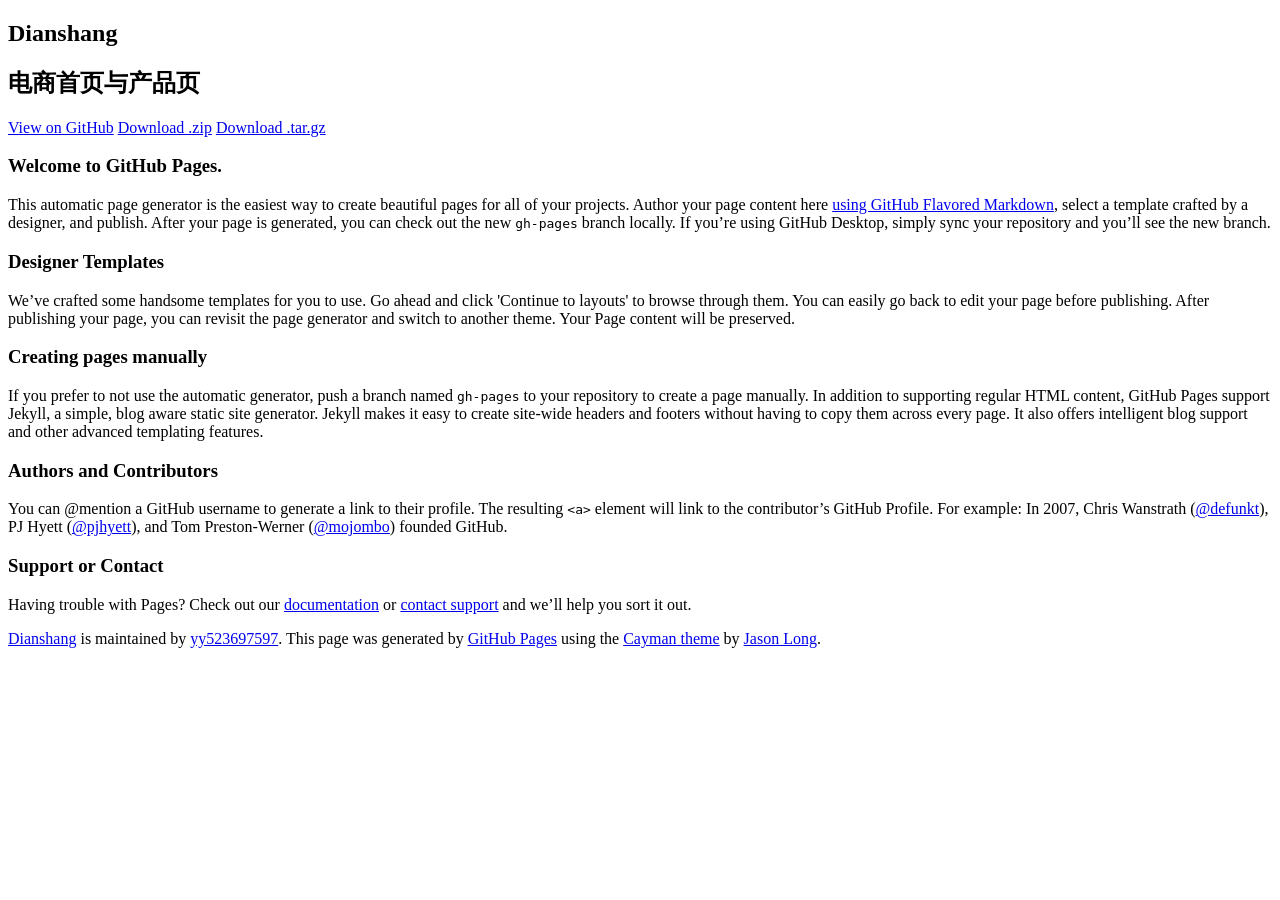
==== index.html @ 46554fa3 "Create gh-pages branch via GitHub" ====
<!DOCTYPE html>
<html lang="en-us">
  <head>
    <meta charset="UTF-8">
    <title>Dianshang by yy523697597</title>
    <meta name="viewport" content="width=device-width, initial-scale=1">
    <link rel="stylesheet" type="text/css" href="stylesheets/normalize.css" media="screen">
    <link href='https://fonts.googleapis.com/css?family=Open+Sans:400,700' rel='stylesheet' type='text/css'>
    <link rel="stylesheet" type="text/css" href="stylesheets/stylesheet.css" media="screen">
    <link rel="stylesheet" type="text/css" href="stylesheets/github-light.css" media="screen">
  </head>
  <body>
    <section class="page-header">
      <h1 class="project-name">Dianshang</h1>
      <h2 class="project-tagline">电商首页与产品页</h2>
      <a href="https://github.com/yy523697597/dianshang" class="btn">View on GitHub</a>
      <a href="https://github.com/yy523697597/dianshang/zipball/master" class="btn">Download .zip</a>
      <a href="https://github.com/yy523697597/dianshang/tarball/master" class="btn">Download .tar.gz</a>
    </section>

    <section class="main-content">
      <h3>
<a id="welcome-to-github-pages" class="anchor" href="#welcome-to-github-pages" aria-hidden="true"><span aria-hidden="true" class="octicon octicon-link"></span></a>Welcome to GitHub Pages.</h3>

<p>This automatic page generator is the easiest way to create beautiful pages for all of your projects. Author your page content here <a href="https://guides.github.com/features/mastering-markdown/">using GitHub Flavored Markdown</a>, select a template crafted by a designer, and publish. After your page is generated, you can check out the new <code>gh-pages</code> branch locally. If you’re using GitHub Desktop, simply sync your repository and you’ll see the new branch.</p>

<h3>
<a id="designer-templates" class="anchor" href="#designer-templates" aria-hidden="true"><span aria-hidden="true" class="octicon octicon-link"></span></a>Designer Templates</h3>

<p>We’ve crafted some handsome templates for you to use. Go ahead and click 'Continue to layouts' to browse through them. You can easily go back to edit your page before publishing. After publishing your page, you can revisit the page generator and switch to another theme. Your Page content will be preserved.</p>

<h3>
<a id="creating-pages-manually" class="anchor" href="#creating-pages-manually" aria-hidden="true"><span aria-hidden="true" class="octicon octicon-link"></span></a>Creating pages manually</h3>

<p>If you prefer to not use the automatic generator, push a branch named <code>gh-pages</code> to your repository to create a page manually. In addition to supporting regular HTML content, GitHub Pages support Jekyll, a simple, blog aware static site generator. Jekyll makes it easy to create site-wide headers and footers without having to copy them across every page. It also offers intelligent blog support and other advanced templating features.</p>

<h3>
<a id="authors-and-contributors" class="anchor" href="#authors-and-contributors" aria-hidden="true"><span aria-hidden="true" class="octicon octicon-link"></span></a>Authors and Contributors</h3>

<p>You can @mention a GitHub username to generate a link to their profile. The resulting <code>&lt;a&gt;</code> element will link to the contributor’s GitHub Profile. For example: In 2007, Chris Wanstrath (<a href="https://github.com/defunkt" class="user-mention">@defunkt</a>), PJ Hyett (<a href="https://github.com/pjhyett" class="user-mention">@pjhyett</a>), and Tom Preston-Werner (<a href="https://github.com/mojombo" class="user-mention">@mojombo</a>) founded GitHub.</p>

<h3>
<a id="support-or-contact" class="anchor" href="#support-or-contact" aria-hidden="true"><span aria-hidden="true" class="octicon octicon-link"></span></a>Support or Contact</h3>

<p>Having trouble with Pages? Check out our <a href="https://help.github.com/pages">documentation</a> or <a href="https://github.com/contact">contact support</a> and we’ll help you sort it out.</p>

      <footer class="site-footer">
        <span class="site-footer-owner"><a href="https://github.com/yy523697597/dianshang">Dianshang</a> is maintained by <a href="https://github.com/yy523697597">yy523697597</a>.</span>

        <span class="site-footer-credits">This page was generated by <a href="https://pages.github.com">GitHub Pages</a> using the <a href="https://github.com/jasonlong/cayman-theme">Cayman theme</a> by <a href="https://twitter.com/jasonlong">Jason Long</a>.</span>
      </footer>

    </section>

  
  </body>
</html>
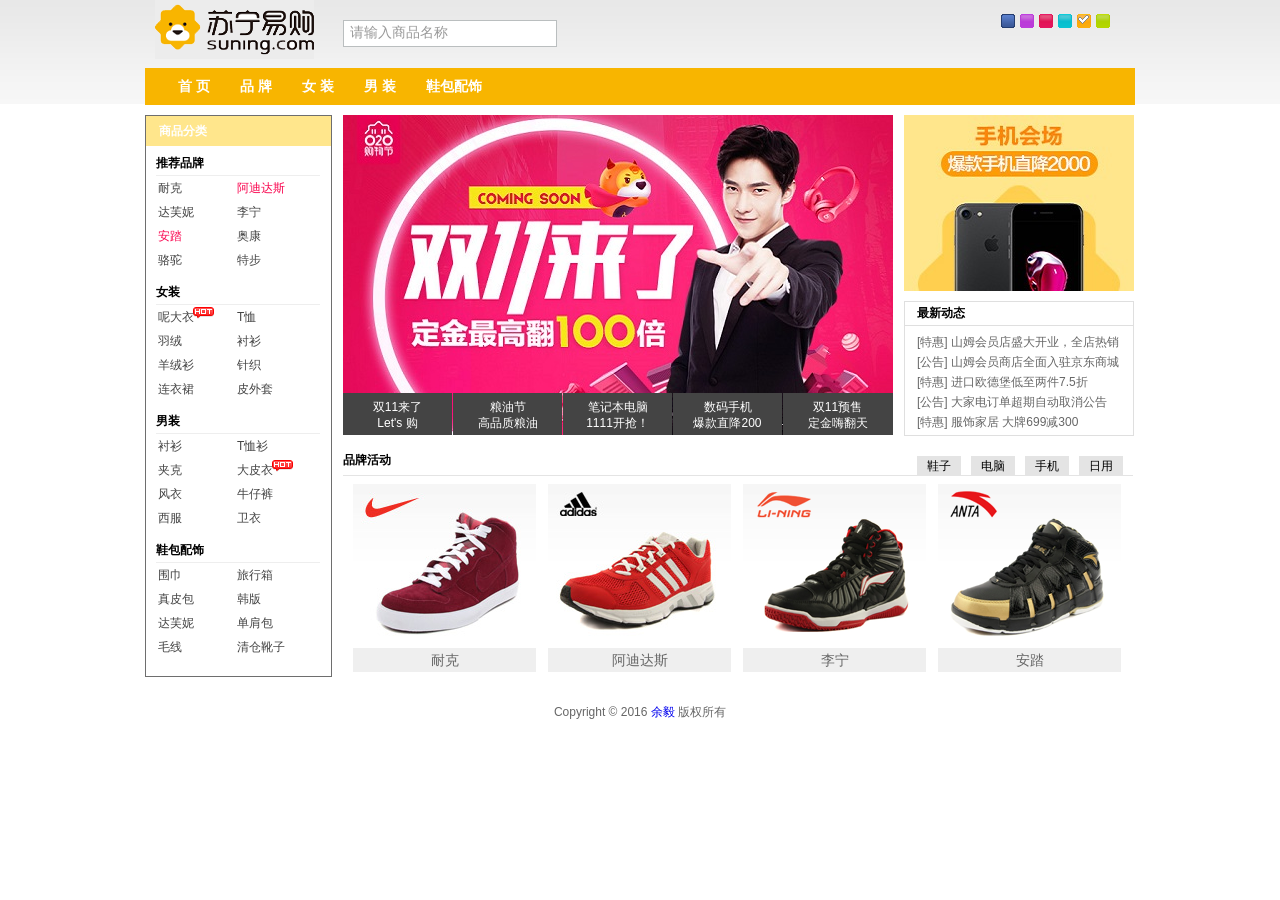
==== commit e2e3ee71: "V1.01 更改script 更改script放置位置为头部" ====
--- a/index.html
+++ b/index.html
@@ -1,57 +1,386 @@
 <!DOCTYPE html>
-<html lang="en-us">
-  <head>
+<html lang="zh-CN">
+<head>
     <meta charset="UTF-8">
-    <title>Dianshang by yy523697597</title>
+    <meta http-equiv="X-UA-Compatible" content="IE=edge">
     <meta name="viewport" content="width=device-width, initial-scale=1">
-    <link rel="stylesheet" type="text/css" href="stylesheets/normalize.css" media="screen">
-    <link href='https://fonts.googleapis.com/css?family=Open+Sans:400,700' rel='stylesheet' type='text/css'>
-    <link rel="stylesheet" type="text/css" href="stylesheets/stylesheet.css" media="screen">
-    <link rel="stylesheet" type="text/css" href="stylesheets/github-light.css" media="screen">
-  </head>
-  <body>
-    <section class="page-header">
-      <h1 class="project-name">Dianshang</h1>
-      <h2 class="project-tagline">电商首页与产品页</h2>
-      <a href="https://github.com/yy523697597/dianshang" class="btn">View on GitHub</a>
-      <a href="https://github.com/yy523697597/dianshang/zipball/master" class="btn">Download .zip</a>
-      <a href="https://github.com/yy523697597/dianshang/tarball/master" class="btn">Download .tar.gz</a>
-    </section>
-
-    <section class="main-content">
-      <h3>
-<a id="welcome-to-github-pages" class="anchor" href="#welcome-to-github-pages" aria-hidden="true"><span aria-hidden="true" class="octicon octicon-link"></span></a>Welcome to GitHub Pages.</h3>
-
-<p>This automatic page generator is the easiest way to create beautiful pages for all of your projects. Author your page content here <a href="https://guides.github.com/features/mastering-markdown/">using GitHub Flavored Markdown</a>, select a template crafted by a designer, and publish. After your page is generated, you can check out the new <code>gh-pages</code> branch locally. If you’re using GitHub Desktop, simply sync your repository and you’ll see the new branch.</p>
-
-<h3>
-<a id="designer-templates" class="anchor" href="#designer-templates" aria-hidden="true"><span aria-hidden="true" class="octicon octicon-link"></span></a>Designer Templates</h3>
-
-<p>We’ve crafted some handsome templates for you to use. Go ahead and click 'Continue to layouts' to browse through them. You can easily go back to edit your page before publishing. After publishing your page, you can revisit the page generator and switch to another theme. Your Page content will be preserved.</p>
-
-<h3>
-<a id="creating-pages-manually" class="anchor" href="#creating-pages-manually" aria-hidden="true"><span aria-hidden="true" class="octicon octicon-link"></span></a>Creating pages manually</h3>
-
-<p>If you prefer to not use the automatic generator, push a branch named <code>gh-pages</code> to your repository to create a page manually. In addition to supporting regular HTML content, GitHub Pages support Jekyll, a simple, blog aware static site generator. Jekyll makes it easy to create site-wide headers and footers without having to copy them across every page. It also offers intelligent blog support and other advanced templating features.</p>
-
-<h3>
-<a id="authors-and-contributors" class="anchor" href="#authors-and-contributors" aria-hidden="true"><span aria-hidden="true" class="octicon octicon-link"></span></a>Authors and Contributors</h3>
-
-<p>You can @mention a GitHub username to generate a link to their profile. The resulting <code>&lt;a&gt;</code> element will link to the contributor’s GitHub Profile. For example: In 2007, Chris Wanstrath (<a href="https://github.com/defunkt" class="user-mention">@defunkt</a>), PJ Hyett (<a href="https://github.com/pjhyett" class="user-mention">@pjhyett</a>), and Tom Preston-Werner (<a href="https://github.com/mojombo" class="user-mention">@mojombo</a>) founded GitHub.</p>
-
-<h3>
-<a id="support-or-contact" class="anchor" href="#support-or-contact" aria-hidden="true"><span aria-hidden="true" class="octicon octicon-link"></span></a>Support or Contact</h3>
-
-<p>Having trouble with Pages? Check out our <a href="https://help.github.com/pages">documentation</a> or <a href="https://github.com/contact">contact support</a> and we’ll help you sort it out.</p>
-
-      <footer class="site-footer">
-        <span class="site-footer-owner"><a href="https://github.com/yy523697597/dianshang">Dianshang</a> is maintained by <a href="https://github.com/yy523697597">yy523697597</a>.</span>
-
-        <span class="site-footer-credits">This page was generated by <a href="https://pages.github.com">GitHub Pages</a> using the <a href="https://github.com/jasonlong/cayman-theme">Cayman theme</a> by <a href="https://twitter.com/jasonlong">Jason Long</a>.</span>
-      </footer>
-
-    </section>
-
-  
-  </body>
-</html>
+    <title>苏宁易购</title>
+    <link rel="stylesheet" href="styles/reset.css" type="text/css"/>
+    <link rel="stylesheet" href="styles/main.css" type="text/css"/>
+    <link rel="stylesheet" href="styles/skin/skin_4.css" type="text/css" id="cssfile"/>
+    <script src="../scripts/jquery.js" type="text/javascript"></script>
+    <script src="scripts/jquery.cookie.js" type="text/javascript"></script>
+    <!-- 搜索文本框效果 -->
+    <script src="scripts/input.js" type="text/javascript"></script>
+    <!-- 修改皮肤样式 -->
+    <script src="scripts/changeSkin.js" type="text/javascript"></script>
+    <!-- 导航效果 -->
+    <script src="scripts/nav.js" type="text/javascript"></script>
+    <!-- 首页大屏广告效果 -->
+    <script src="scripts/ad.js" type="text/javascript"></script>
+    <!-- 超链接文字提示 -->
+    <script src="scripts/tooltip.js" type="text/javascript"></script>
+    <!-- 品牌活动模块横向滚动 -->
+    <script src="scripts/imgSlide.js" type="text/javascript"></script>
+    <!-- 滑过图片出现放大镜图标效果 -->
+    <script src="scripts/imgHover.js" type="text/javascript"></script>
+
+</head>
+<body>
+<!--===头部开始===-->
+<div id="header">
+    <div class="contWidth">
+        <a class="logo" href="###"><img src="images/logo.png" alt="苏宁易购"/></a>
+        <div class="search">
+            <input type="text" id="inputSearch" class="" value="请输入商品名称"/>
+        </div>
+        <ul id="skin">
+            <li id="skin_0" title="蓝色" >蓝色</li>
+            <li id="skin_1" title="紫色">紫色</li>
+            <li id="skin_2" title="红色">红色</li>
+            <li id="skin_3" title="天蓝色">天蓝色</li>
+            <li id="skin_4" title="橙色" class="selected">橙色</li>
+            <li id="skin_5" title="淡绿色">淡绿色</li>
+        </ul>
+        <!--===导航开始===-->
+        <div id="nav" class="mainNav">
+            <ul class="nav">
+                <li><a href="index.html">首 页</a></li>
+                <li><a href="detail.html">品 牌</a>
+                    <div class="snNav">
+                        <div class="subitem">
+                            <dl class="fore">
+                                <dt>
+                                    <a href="###">品牌：</a>
+                                </dt>
+                                <dd>
+                                    <em><a href="###">耐克</a></em>
+                                    <em><a href="###">阿迪达斯</a></em>
+                                    <em><a href="###">达芙妮</a></em>
+                                    <em><a href="###">李宁</a></em>
+                                    <em><a href="###">安踏</a></em>
+                                    <em><a href="###">奥康</a></em>
+                                    <em><a href="###">骆驼</a></em>
+                                    <em><a href="###">特步</a></em>
+                                    <em><a href="###">耐克</a></em>
+                                    <em><a href="###">阿迪达斯</a></em>
+                                    <em><a href="###">达芙妮</a></em>
+                                    <em><a href="###">李宁</a></em>
+                                    <em class="noborder"><a href="###">特步</a></em>
+                                </dd>
+                            </dl>
+                            <dl>
+                                <dt>
+                                    <a href="###">品牌：</a>
+                                </dt>
+                                <dd>
+                                    <em><a href="###">耐克</a></em>
+                                    <em><a href="###">阿迪达斯</a></em>
+                                    <em><a href="###">达芙妮</a></em>
+                                    <em><a href="###">李宁</a></em>
+                                    <em><a href="###">安踏</a></em>
+                                    <em><a href="###">奥康</a></em>
+                                    <em><a href="###">骆驼</a></em>
+                                    <em><a href="###">特步</a></em>
+                                    <em><a href="###">耐克</a></em>
+                                    <em><a href="###">阿迪达斯</a></em>
+                                    <em><a href="###">达芙妮</a></em>
+                                    <em><a href="###">李宁</a></em>
+                                    <em class="noborder"><a href="###">特步</a></em>
+                                </dd>
+                            </dl>
+                        </div>
+                    </div>
+                </li>
+                <li><a href="detail.html">女 装</a>
+                    <div class="snNav">
+                        <div class="subitem">
+                            <dl class="fore">
+                                <dt>
+                                    <a href="###">女 装：</a>
+                                </dt>
+                                <dd>
+                                    <em><a href="###">耐克</a></em>
+                                    <em><a href="###">阿迪达斯</a></em>
+                                    <em><a href="###">达芙妮</a></em>
+                                    <em><a href="###">李宁</a></em>
+                                    <em><a href="###">安踏</a></em>
+                                    <em><a href="###">奥康</a></em>
+                                    <em><a href="###">骆驼</a></em>
+                                    <em><a href="###">特步</a></em>
+                                    <em><a href="###">耐克</a></em>
+                                    <em><a href="###">阿迪达斯</a></em>
+                                    <em><a href="###">达芙妮</a></em>
+                                    <em><a href="###">李宁</a></em>
+                                    <em class="noborder"><a href="###">特步</a></em>
+                                </dd>
+                            </dl>
+                            <dl>
+                                <dt>
+                                    <a href="###">女 装：</a>
+                                </dt>
+                                <dd>
+                                    <em><a href="###">耐克</a></em>
+                                    <em><a href="###">阿迪达斯</a></em>
+                                    <em><a href="###">达芙妮</a></em>
+                                    <em><a href="###">李宁</a></em>
+                                    <em><a href="###">安踏</a></em>
+                                    <em><a href="###">奥康</a></em>
+                                    <em><a href="###">骆驼</a></em>
+                                    <em><a href="###">特步</a></em>
+                                    <em><a href="###">耐克</a></em>
+                                    <em><a href="###">阿迪达斯</a></em>
+                                    <em><a href="###">达芙妮</a></em>
+                                    <em><a href="###">李宁</a></em>
+                                    <em class="noborder"><a href="###">特步</a></em>
+                                </dd>
+                            </dl>
+                        </div>
+                    </div>
+                </li>
+                <li><a href="detail.html">男 装</a>
+                    <div class="snNav">
+                        <div class="subitem">
+                            <dl class="fore">
+                                <dt>
+                                    <a href="###">男 装：</a>
+                                </dt>
+                                <dd>
+                                    <em><a href="###">耐克</a></em>
+                                    <em><a href="###">阿迪达斯</a></em>
+                                    <em><a href="###">达芙妮</a></em>
+                                    <em><a href="###">李宁</a></em>
+                                    <em><a href="###">安踏</a></em>
+                                    <em><a href="###">奥康</a></em>
+                                    <em><a href="###">骆驼</a></em>
+                                    <em><a href="###">特步</a></em>
+                                    <em><a href="###">耐克</a></em>
+                                    <em><a href="###">阿迪达斯</a></em>
+                                    <em><a href="###">达芙妮</a></em>
+                                    <em><a href="###">李宁</a></em>
+                                    <em class="noborder"><a href="###">特步</a></em>
+                                </dd>
+                            </dl>
+                            <dl>
+                                <dt>
+                                    <a href="###">男 装：</a>
+                                </dt>
+                                <dd>
+                                    <em><a href="###">耐克</a></em>
+                                    <em><a href="###">阿迪达斯</a></em>
+                                    <em><a href="###">达芙妮</a></em>
+                                    <em><a href="###">李宁</a></em>
+                                    <em><a href="###">安踏</a></em>
+                                    <em><a href="###">奥康</a></em>
+                                    <em><a href="###">骆驼</a></em>
+                                    <em><a href="###">特步</a></em>
+                                    <em><a href="###">耐克</a></em>
+                                    <em><a href="###">阿迪达斯</a></em>
+                                    <em><a href="###">达芙妮</a></em>
+                                    <em><a href="###">李宁</a></em>
+                                    <em class="noborder"><a href="###">特步</a></em>
+                                </dd>
+                            </dl>
+                        </div>
+                    </div>
+                </li>
+                <li><a href="detail.html">鞋包配饰</a></li>
+            </ul>
+        </div>
+        <!--  导航结束  -->
+    </div>
+</div>
+<!--   头部结束   -->
+
+<!--===content开始===-->
+<div id="content">
+    <div class="suning">
+        <!--===左侧边栏商品分类开始===-->
+        <div id="snCatalog">
+            <h2 title="商品分类">商品分类</h2>
+            <!--===左侧边栏内容开始===-->
+            <div class="snCatainfo">
+                <h3>推荐品牌</h3>
+                <ul>
+                    <li><a href="###">耐克</a></li>
+                    <li><a href="###" class="promoted">阿迪达斯</a></li>
+                    <li><a href="###">达芙妮</a></li>
+                    <li><a href="###">李宁</a></li>
+                    <li><a href="###" class="promoted">安踏</a></li>
+                    <li><a href="###">奥康</a></li>
+                    <li><a href="###">骆驼</a></li>
+                    <li><a href="###">特步</a></li>
+                </ul>
+                <br class="clear">
+                <h3>女装</h3>
+                <ul>
+                    <li><a href="###" class="hot">呢大衣</a></li>
+                    <li><a href="###">T恤</a></li>
+                    <li><a href="###">羽绒</a></li>
+                    <li><a href="###">衬衫</a></li>
+                    <li><a href="###">羊绒衫</a></li>
+                    <li><a href="###">针织</a></li>
+                    <li><a href="###">连衣裙</a></li>
+                    <li><a href="###">皮外套</a></li>
+                </ul>
+                <br class="clear">
+                <h3>男装</h3>
+                <ul>
+                    <li><a href="###">衬衫</a></li>
+                    <li><a href="###">T恤衫</a></li>
+                    <li><a href="###">夹克</a></li>
+                    <li><a href="###" class="hot">大皮衣</a></li>
+                    <li><a href="###">风衣</a></li>
+                    <li><a href="###">牛仔裤</a></li>
+                    <li><a href="###">西服</a></li>
+                    <li><a href="###">卫衣</a></li>
+                </ul>
+                <br class="clear">
+                <h3>鞋包配饰</h3>
+                <ul>
+                    <li><a href="###">围巾</a></li>
+                    <li><a href="###">旅行箱</a></li>
+                    <li><a href="###">真皮包</a></li>
+                    <li><a href="###">韩版</a></li>
+                    <li><a href="###">达芙妮</a></li>
+                    <li><a href="###">单肩包</a></li>
+                    <li><a href="###">毛线</a></li>
+                    <li><a href="###">清仓靴子</a></li>
+                </ul>
+
+            </div>
+        </div>
+        <!--   左侧商品分类栏结束   -->
+
+        <!--===轮播图开始===-->
+        <div id="snImageroll">
+            <a href="###" id="SN_imgWrap">
+                <img src="images/ads/1.jpg" alt="双11来了"/>
+                <img src="images/ads/2.jpg" alt="粮油节"/>
+                <img src="images/ads/3.jpg" alt="笔记本电脑"/>
+                <img src="images/ads/4.jpg" alt="数码手机"/>
+                <img src="images/ads/5.jpg" alt="双11预售"/>
+            </a>
+            <div>
+                <a href="###"><em>双11来了</em><em>Let's 购</em></a>
+                <a href="###"><em>粮油节</em><em>高品质粮油</em></a>
+                <a href="###"><em>笔记本电脑</em><em>1111开抢！</em></a>
+                <a href="###"><em>数码手机</em><em>爆款直降200</em></a>
+                <a href="###" class="last"><em>双11预售</em><em>定金嗨翻天</em></a>
+            </div>
+        </div>
+        <!--  轮播图结束   -->
+
+        <!--===最新动态开始===-->
+        <div id="snNotice">
+            <div id="snMiaosha">
+                <a href="###" class="SN_css3"><img src="images/upload/xuanzhuan.jpg" alt="手机会场"></a>
+            </div>
+            <div id="snNoticeInfo">
+                <h2 title="最新动态">最新动态</h2>
+                <ul>
+                    <li><a href="###" class="tooltip" title="[特惠]山姆会员店盛大开业，全店热销">[特惠] 山姆会员店盛大开业，全店热销</a></li>
+                    <li><a href="###" class="tooltip" title="[公告]山姆会员商店全面入驻京东商城 ">[公告] 山姆会员商店全面入驻京东商城 </a></li>
+                    <li><a href="###" class="tooltip" title="[特惠]进口欧德堡低至两件7.5折">[特惠] 进口欧德堡低至两件7.5折</a></li>
+                    <li><a href="###" class="tooltip" title="[公告]大家电订单超期自动取消公告">[公告] 大家电订单超期自动取消公告</a></li>
+                    <li><a href="###" class="tooltip" title="[特惠]服饰家居 大牌699减300">[特惠] 服饰家居 大牌699减300</a></li>
+                    <li><a href="###" class="tooltip" title="[活动] COEY秋冬新品全场2.3折起">[活动] COEY秋冬新品全场2.3折起</a></li>
+                </ul>
+                <br class="clear"/>
+            </div>
+        </div>
+        <!--   最新动态结束   -->
+
+        <!--===品牌活动开始===-->
+        <div id="snBrand">
+            <div id="snBrandTab">
+                <h2 title="品牌活动">品牌活动</h2>
+                <ul>
+                    <li><a title="运动" href="###">鞋子</a></li>
+                    <li><a title="女鞋" href="###">电脑</a></li>
+                    <li><a title="男鞋" href="###">手机</a></li>
+                    <li><a title="Applife" href="###">日用</a></li>
+                </ul>
+            </div>
+            <div id="snBrandContent">
+                <div id="snBrandList">
+                    <ul>
+                        <li>
+                            <a href="###" class="SN_live"><img alt="耐克" src="images/upload/brandAD1.jpg"></a>
+                            <span><a href="###">耐克</a></span>
+                        </li>
+                        <li>
+                            <a href="###" class="SN_live"><img alt="阿迪达斯" src="images/upload/brandAD2.jpg"/></a>
+                            <span><a href="###">阿迪达斯</a></span>
+                        </li>
+                        <li>
+                            <a href="###" class="SN_live"><img alt="李宁" src="images/upload/brandAD3.png"></a>
+                            <span><a href="###">李宁</a></span>
+                        </li>
+                        <li>
+                            <a href="###" class="SN_live"><img alt="安踏" src="images/upload/brandAD4.png"></a>
+                            <span><a href="###">安踏</a></span>
+                        </li>
+                        <li>
+                            <a href="###" class="SN_live"><img alt="耐克" src="images/upload/brandAD1.jpg"></a>
+                            <span><a href="###">耐克</a></span>
+                        </li>
+                        <li>
+                            <a href="###" class="SN_live"><img alt="阿迪达斯" src="images/upload/brandAD2.jpg"></a>
+                            <span><a href="###">阿迪达斯</a></span>
+                        </li>
+                        <li>
+                            <a href="###" class="SN_live"><img alt="李宁" src="images/upload/brandAD3.png"></a>
+                            <span><a href="###">李宁</a></span>
+                        </li>
+                        <li>
+                            <a href="###" class="SN_live"><img alt="安踏" src="images/upload/brandAD4.png"></a>
+                            <span><a href="###">安踏</a></span>
+                        </li>
+                        <li>
+                            <a href="###" class="SN_live"><img alt="耐克" src="images/upload/brandAD1.jpg"></a>
+                            <span><a href="###">耐克</a></span>
+                        </li>
+                        <li>
+                            <a href="###" class="SN_live"><img alt="阿迪达斯" src="images/upload/brandAD2.jpg"></a>
+                            <span><a href="###">阿迪达斯</a></span>
+                        </li>
+                        <li>
+                            <a href="###" class="SN_live"><img alt="李宁" src="images/upload/brandAD3.png"/></a>
+                            <span><a href="###">李宁</a></span>
+                        </li>
+                        <li>
+                            <a href="###" class="SN_live"><img alt="安踏" src="images/upload/brandAD4.png"></a>
+                            <span><a href="###">安踏</a></span>
+                        </li>
+                        <li>
+                            <a href="###" class="SN_live"><img alt="耐克" src="images/upload/brandAD1.jpg"></a>
+                            <span><a href="###">耐克</a></span>
+                        </li>
+                        <li>
+                            <a href="###" class="SN_live"><img alt="阿迪达斯" src="images/upload/brandAD2.jpg"></a>
+                            <span><a href="###">阿迪达斯</a></span>
+                        </li>
+                        <li>
+                            <a href="###" class="SN_live"><img alt="李宁" src="images/upload/brandAD3.png"></a>
+                            <span><a href="###">李宁</a></span>
+                        </li>
+                        <li>
+                            <a href="###" class="SN_live"><img alt="安踏" src="images/upload/brandAD4.png"></a>
+                            <span><a href="###">安踏</a></span>
+                        </li>
+                    </ul>
+                </div>
+            </div>
+        </div>
+        <!--   品牌活动结束   -->
+
+    </div>
+</div>
+<!--   主体结束   -->
+<!--===底部开始===-->
+<div id="footer">Copyright &copy 2016 <a href="mailto:523697597@qq.com">余毅</a> 版权所有</div>
+<!--   底部结束   -->
+
+</body>
+</html>
--- a/styles/main.css
+++ b/styles/main.css
@@ -0,0 +1,1143 @@
+/*===头部样式开始===*/
+#header {
+    height: 105px;
+
+    background: url('../images/headerbg.png') repeat-x scroll 0 0 #fff;
+}
+
+#header .contWidth {
+    position: relative;
+    z-index: 100;
+
+    width: 990px;
+    height: 105px;
+    margin: 0 auto;
+}
+
+#header .logo {
+    line-height: 80px;
+
+    float: left;
+
+    margin: 0 0 0 10px;
+
+    color: #fff;
+}
+
+#header .search {
+    position: absolute;
+    top: 20px;
+    left: 198px;
+}
+
+#inputSearch {
+    font-size: 14px;
+
+    width: 200px;
+    height: 17px;
+    padding: 3px 6px 5px 6px;
+
+    color: #999;
+    border: 1px solid #babebf;
+}
+
+#inputSearch.focus {
+    border: 1px solid #00a5ff;
+}
+
+/* 切换皮肤控件样式 */
+#skin {
+    float: right;
+
+    width: 120px;
+    margin: 10px;
+    padding: 4px;
+}
+
+#skin li {
+    display: block;
+    float: left;
+    overflow: hidden;
+
+    width: 15px;
+    height: 15px;
+    margin-right: 4px;
+
+    cursor: pointer;
+    /*缩进-9999px，让文字显示到看不到的区域*/
+    text-indent: -9999px;
+
+    background-image: url('../images/theme.gif');
+}
+
+/*使用同一张图片的不同位置来显示不同内容，可以节省网站的HTTP请求*/
+#skin_0 {
+    background-position: 0 0;
+}
+
+#skin_1 {
+    background-position: 15px 0;
+}
+
+#skin_2 {
+    background-position: 35px 0;
+}
+
+#skin_3 {
+    background-position: 55px 0;
+}
+
+#skin_4 {
+    background-position: 75px 0;
+}
+
+#skin_5 {
+    background-position: 95px 0;
+}
+
+#skin_0.selected {
+    background-position: 0 15px;
+}
+
+#skin_1.selected {
+    background-position: 15px 15px;
+}
+
+#skin_2.selected {
+    background-position: 35px 15px;
+}
+
+#skin_3.selected {
+    background-position: 55px 15px;
+}
+
+#skin_4.selected {
+    background-position: 75px 15px;
+}
+
+#skin_5.selected {
+    background-position: 95px 15px;
+}
+
+/*导航样式开始*/
+.mainNav {
+
+    position: absolute;
+    z-index: 100;
+    top: 68px;
+    left: 0;
+
+    width: 990px;
+    /*height与line-height相同可以使导航栏文字垂直居中*/
+    height: 37px;
+    line-height: 37px;
+    background-color: #4a4a4a;
+}
+
+.mainNav .nav {
+    display: inline;
+    float: left;
+
+    margin-left: 25px;
+}
+
+.mainNav ul li {
+    position: relative;
+    z-index: 100;
+
+    display: inline;
+    float: left;
+
+    margin-right: 14px;
+}
+
+.mainNav ul li a {
+    font-size: 14px;
+    font-weight: 700;
+
+    display: block;
+
+    padding: 0 8px;
+
+    color: #fff;
+}
+
+.mainNav ul li a:hover {
+    background: none;
+}
+
+/* 二级菜单 */
+.snNav {
+    position: absolute;
+    z-index: 1000;
+    top: 37px;
+    left: 0;
+
+    /*二级菜单默认不显示*/
+    display: none;
+    overflow: hidden;
+
+    width: 474px;
+
+    border: 1px solid #b1b1b1;
+    border-top: 0;
+    background: #fff;
+}
+
+.snNav .subitem {
+    float: left;
+
+    width: 450px;
+    height: auto !important;
+    min-height: 100px;
+    padding: 10px 12px;
+}
+
+.snNav .subitem dl {
+    float: left;
+    overflow: hidden;
+
+    padding: 8px 0;
+
+    border-top: 1px dashed #c4c4c4;
+}
+
+.snNav .subitem .fore {
+    padding-top: 0;
+
+    border-top-style: none;
+}
+
+.snNav .subitem dt {
+    font-weight: bold;
+    line-height: 16px;
+
+    float: left;
+
+    width: 76px;
+    padding: 4px 3px;
+
+    text-align: center;
+}
+
+.snNav .subitem dt a {
+    font-size: 12px;
+    font-weight: 700;
+
+    padding: 0;
+
+    color: #000;
+}
+
+.snNav .subitem dd {
+    float: left;
+    overflow: hidden;
+
+    width: 364px;
+    padding: 0;
+}
+
+.snNav .subitem em {
+    /*不要用斜体显示*/
+    font-style: normal;
+    line-height: 14px;
+
+    float: left;
+
+    height: 14px;
+    margin: 5px 0;
+    padding: 0 8px;
+    /*显示二级菜单每个链接右边的线*/
+    border-right: 1px solid #ccc;
+}
+
+.snNav .subitem em a {
+    font-size: 12px;
+    font-weight: normal;
+
+    padding: 0;
+    /*强制链接在同一行显示*/
+    white-space: nowrap;
+
+    color: #666;
+}
+
+.snNav .subitem em.noborder {
+    /*最右边链接不显示右边的线*/
+    border-right: 0 none;
+}
+
+/*===conttent样式开始=== */
+#content {
+    position: relative;
+
+    clear: left;
+
+    width: 990px;
+    margin: 0 auto;
+}
+
+.suning {
+    overflow: hidden;
+
+    height: 560px;
+    padding: 10px 0;
+}
+
+/* 左侧边栏商品分类 */
+#snCatalog {
+    float: left;
+    overflow: hidden;
+
+    width: 185px;
+    height: 560px;
+    margin-right:11px;
+    border:1px solid #6e6e6e;
+}
+
+#snCatalog h2 {
+    font-size: 12px;
+    line-height: 30px;
+
+    height: 30px;
+
+    text-indent: 13px;
+
+    color: #fff;
+    background-color: #6e6e6e;
+}
+
+.snCatainfo {
+    overflow: hidden;
+
+    width: 165px;
+    height: 524px;
+    padding: 5px 10px 0;
+
+
+}
+
+.snCatainfo h3 {
+    line-height: 24px;
+
+    width: 164px;
+    height: 24px;
+    /*底部分割线*/
+    border-bottom: 1px solid #eee;
+}
+
+.snCatainfo ul {
+    float: left;
+
+    padding: 0 2px 8px;
+}
+
+.snCatainfo li {
+    line-height: 24px;
+
+    position: relative;
+
+    float: left;
+    overflow: hidden;
+
+    width: 79px;
+    height: 24px;
+
+    color: #aeadae;
+}
+
+.snCatainfo li a {
+    color: #444;
+}
+
+.snCatainfo li a:hover {
+    text-decoration: none;
+
+    color: #00cc66;
+}
+/*促销标记*/
+.snCatainfo li a.promoted {
+    color: #f9044e;
+}
+/*热卖标记*/
+.snCatainfo li .hot {
+    position: absolute;
+    top: 0;
+
+    width: 79px;
+    height: 24px;
+
+    background: url('../images/hot.gif') no-repeat scroll 35px 0 transparent;
+}
+
+/* 轮播大图 */
+#snImageroll {
+    position: relative;
+
+    float: left;
+    overflow: hidden;
+
+    width: 550px;
+    height: 320px;
+    margin-right:11px;
+}
+
+#snImageroll img {
+    position: absolute;
+    top: 0;
+    left: 0;
+}
+
+#snImageroll div {
+    position: absolute;
+    bottom: 0;
+
+    float: left;
+    overflow: hidden;
+}
+
+#snImageroll div a {
+    display: inline-block;
+    float: left;
+    overflow: hidden;
+
+    width: 79px;
+    height: 32px;
+    margin-right: 1px;
+    padding: 5px 15px;
+
+    text-align: center;
+
+    color: #fff;
+    background-color: #444;
+    text-decoration: none;
+}
+
+#snImageroll div a em {
+    display: block;
+    overflow: hidden;
+
+    width: 79px;
+    height: 16px;
+
+    cursor: pointer;
+}
+
+#snImageroll .last {
+    width: 80px;
+    margin: 0;
+}
+/*轮播图展现的图片*/
+#snImageroll a.choosen {
+    color: #fff;
+    background: url('../images/adindex.gif') no-repeat center 39px #00cc66;
+}
+
+/* 最新动态 */
+#snNotice {
+    float: left;
+    overflow: hidden;
+
+    width: 230px;
+    height: 321px;
+}
+
+#snMiaosha {
+    float: left;
+    overflow: hidden;
+
+    width: 230px;
+    height: 176px;
+    margin-bottom: 10px;
+}
+/*旋转动画时长*/
+.SN_css3 img {
+    -webkit-transition: 1s all;
+    -moz-transition: 1s all;
+    -o-transition: 1s all;
+    transition: 1s all;
+}
+/*图片旋转360度*/
+.SN_css3:hover img {
+    -webkit-transform: rotate(360deg);
+    -moz-transform: rotate(360deg);
+    -o-transform: rotate(360deg);
+    transform: rotate(360deg);
+
+}
+
+#snNoticeInfo {
+    float: left;
+    overflow: hidden;
+
+    width: 228px;
+    height: 133px;
+
+    border: 1px solid #dfdfdf;
+}
+
+#snNoticeInfo h2 {
+    line-height: 23px;
+
+    height: 23px;
+
+    text-indent: 12px;
+
+    border-bottom: 1px solid #dfdfdf;
+}
+
+#snNoticeInfo ul {
+    float: left;
+
+    padding: 6px 2px 0 12px;
+}
+
+#snNoticeInfo li {
+    line-height: 20px;
+
+    overflow: hidden;
+
+    height: 20px;
+}
+
+#snNoticeInfo li a {
+    color: #666;
+}
+
+#snNoticeInfo li a:hover {
+    text-decoration: none;
+
+    color: #00cc66;
+}
+
+/* 品牌活动 */
+#snBrand {
+    float: left;
+    overflow: hidden;
+
+    width: 790px;
+    height: 230px;
+    margin: 10px 0 0;
+}
+
+#snBrandTab {
+    position: relative;
+
+    float: left;
+
+    width: 790px;
+    height: 29px;
+
+    border-bottom: 1px solid #e4e4e4;
+}
+
+#snBrandTab h2 {
+    line-height: 29px;
+
+    position: absolute;
+    left: 0;
+
+    width: 100px;
+    height: 29px;
+}
+
+#snBrandTab ul {
+    position: absolute;
+    top: 10px;
+    right: 0;
+}
+
+#snBrandTab li {
+    float: left;
+
+    margin: 0 10px 0 0;
+}
+
+#snBrandTab li a {
+    line-height: 20px;
+
+    display: inline-block;
+
+    height: 20px;
+    padding: 0 10px;
+
+    color: #000;
+    background-color: #e4e4e4;
+}
+
+#snBrandTab .choosen {
+    padding-bottom: 3px;
+
+    background: url('../images/choosen.gif') no-repeat scroll 50% bottom transparent;
+}
+
+#snBrandTab .choosen a {
+    color: #fff;
+    outline: 0 none;
+    background-color: #00cc66;
+}
+
+#snBrandContent {
+    position: relative;
+
+    float: left;
+    overflow: hidden;
+
+    width: 790px;
+    height: 188px;
+    margin: 8px 5px;
+}
+
+#snBrandList {
+    position: absolute;
+    top: 0;
+    left: 0;
+
+    width: 3200px;
+}
+
+#snBrandContent li {
+    position: relative;
+
+    float: left;
+    overflow: hidden;
+
+    width: 185px;
+    height: 188px;
+    padding: 0 5px;
+}
+
+#snBrandContent li img {
+    position: absolute;
+    top: 0;
+    left: 5px;
+}
+
+#snBrandContent li span {
+    font-size: 14px;
+    line-height: 24px;
+
+    position: absolute;
+    bottom: 0;
+
+    display: inline-block;
+    overflow: hidden;
+
+    width: 183px;
+    height: 24px;
+
+    text-align: center;
+
+    color: #666;
+    background-color: #efefef;
+}
+
+#snBrandContent li a {
+    color: #666;
+}
+
+#snBrandContent li a:hover {
+    text-decoration: none;
+
+    color: #0c6;
+}
+
+/* details.html */
+#snProitem {
+    display: inline;
+    float: left;
+
+    width: 312px;
+    height: 560px;
+}
+
+#snProitem .jqzoomWrap {
+    position: relative;
+
+    float: left;
+
+    padding: 0;
+
+    cursor: pointer;
+
+    border: 1px solid #bbb;
+}
+
+#snProitem span {
+    display: block;
+    clear: both;
+
+    width: 320px;
+    padding-top: 10px;
+    padding-bottom: 10px;
+
+    text-align: center;
+}
+
+#snProitem ul.imgList {
+    height: 80px;
+}
+
+#snProitem ul.imgList li {
+    float: left;
+
+    margin-right: 42px;
+}
+
+#snProitem ul.imgList li img {
+    width: 60px;
+    height: 60px;
+    padding: 1px;
+
+    cursor: pointer;
+
+    background: #eee;
+}
+
+#snProitem ul.imgList li img:hover {
+    padding: 1px;
+
+    background: #999;
+}
+
+.tab {
+    float: left;
+    clear: both;
+    overflow: hidden;
+
+    width: 310px;
+    height: 230px;
+}
+
+.tab .tab_menu {
+    clear: both;
+}
+
+.tab .tab_menu li {
+    float: left;
+
+    margin-right: 10px;
+    padding: 1px 6px;
+
+    list-style: none;
+
+    cursor: pointer;
+    text-align: center;
+
+    border: 1px solid #898989;
+    border-bottom: none;
+    background: #f1f1f1;
+}
+
+.tab .tab_menu li.hover {
+    background: #dfdfdf;
+}
+
+.tab .tab_menu li.selected {
+    color: #fff;
+    background: #0c6;
+
+}
+
+.tab .tab_box {
+    clear: both;
+    text-indent:24px;
+    border: 1px solid #898989;
+}
+
+.tab .hide {
+    display: none;
+}
+
+#snDetails {
+    display: inline;
+    float: left;
+    overflow: hidden;
+
+    width: 468px;
+}
+
+#snDetails .snProDetail {
+    padding: 0 10px 10px 10px;
+}
+
+#snDetails .snProDetailList li {
+    line-height: 25px;
+
+    float: left;
+
+    width: 100%;
+}
+
+#snDetails .snProDetailList strong.del {
+    font-size: 12px;
+
+    position: static;
+
+    text-decoration: line-through;
+
+    color: #404040;
+}
+
+#snDetails .snProDetailList strong {
+    font-weight: 400;
+}
+
+#snDetails .snProDetailList .tbDetailPrice strong {
+    font: 24px Tahoma, Arial, Helvetica, sans-serif;
+    font-weight: 700;
+
+    padding-right: 5px;
+
+    vertical-align: middle;
+
+    color: #f50;
+}
+
+#snDetails .snProDetailList .color_change li,
+#snDetails .snProDetailList .pro_size li {
+    float: left;
+
+    width: 40px;
+    margin-right: 10px;
+}
+
+#snDetails .snProDetailList .color_change img {
+    width: 30px;
+    height: 30px;
+    padding: 1px;
+
+    cursor: pointer;
+
+    border: 1px solid #bbb;
+    background: #eee;
+}
+
+#snDetails .snProDetailList .color_change img:hover,
+#snDetails .snProDetailList .color_change img.hover {
+    border: 1px solid #f60;
+}
+
+#snDetails .snProDetailList .pro_size li {
+    line-height: 30px;
+
+    display: block;
+    overflow: hidden;
+
+    width: 30px;
+    height: 30px;
+    margin-right: 6px;
+
+    cursor: pointer;
+    text-align: center;
+
+    border: 1px solid #aaa;
+}
+
+#snDetails .snProDetailList .pro_size li.cur {
+    border: 1px solid #aaa;
+    background-color: #f60;
+}
+
+/* rating css */
+.rating {
+    position: relative;
+
+    clear: both;
+    overflow: hidden;
+
+    width: 80px;
+    height: 16px;
+    margin: 0 0 20px 0;
+    padding: 0;
+
+    list-style: none;
+
+    background: url(../images/star-matrix.gif) no-repeat 0 0;
+}
+
+.nostar {
+    background-position: 0 0;
+}
+
+.onestar {
+    background-position: 0 -16px;
+}
+
+.twostar {
+    background-position: 0 -32px;
+}
+
+.threestar {
+    background-position: 0 -48px;
+}
+
+.fourstar {
+    background-position: 0 -64px;
+}
+
+.fivestar {
+    background-position: 0 -80px;
+}
+
+ul.rating li {
+    float: left;
+
+    cursor: pointer;
+    text-indent: -999em;
+}
+
+ul.rating li a {
+    position: absolute;
+    z-index: 200;
+    top: 0;
+    left: 0;
+
+    width: 16px;
+    height: 16px;
+
+    text-decoration: none;
+}
+
+ul.rating li.one a {
+    left: 0;
+}
+
+ul.rating li.two a {
+    left: 16px;
+}
+
+ul.rating li.three a {
+    left: 32px;
+}
+
+ul.rating li.four a {
+    left: 48px;
+}
+
+ul.rating li.five a {
+    left: 64px;
+}
+
+ul.rating li a:hover {
+    z-index: 2;
+    left: 0;
+
+    overflow: hidden;
+
+    width: 80px;
+    height: 16px;
+
+    background: url(../images/star-matrix.gif) no-repeat 0 0;
+}
+
+ul.rating li.one a:hover {
+    background-position: 0 -96px;
+}
+
+ul.rating li.two a:hover {
+    background-position: 0 -112px;
+}
+
+ul.rating li.three a:hover {
+    background-position: 0 -128px;
+}
+
+ul.rating li.four a:hover {
+    background-position: 0 -144px;
+}
+
+ul.rating li.five a:hover {
+    background-position: 0 -160px;
+}
+
+/* footer */
+#footer {
+    width: 990px;
+    margin: 0 auto;
+    padding: 18px 0;
+
+    text-align: center;
+
+    color: #666;
+}
+#basic-dialog-ok{
+    display: none;
+}
+
+/* tooltip */
+#tooltip {
+    position: absolute;
+
+    display: none;
+
+    padding: 1px;
+
+    color: #333;
+    border: 1px solid #333;
+    background: #f7f5d1;
+}
+
+/* imgHover */
+.imageMask {
+    cursor: pointer;
+
+    opacity: 0;
+    background-color: #fff;
+
+    filter: alpha(opacity=0);
+}
+
+.imageOver {
+    opacity: .6;
+    background: url(../images/zoom.gif) no-repeat 50% 50%;
+
+    filter: alpha(opacity=60);
+}
+
+/* jquery zoom */
+.zoomPad {
+    position: relative;
+    z-index: 99;
+
+    float: left;
+
+    cursor: crosshair;
+}
+
+.zoomPreload {
+    font-family: "宋体",sans-serif;
+    font-size: 12px;
+
+    position: absolute;
+    z-index: 110;
+    top: 0;
+    left: 0;
+
+    width: 90px;
+    height: 43px;
+    padding: 8px;
+
+    text-align: center;
+    text-decoration: none;
+
+    opacity: .8;
+    color: #333;
+    border: 1px solid #ccc;
+    background-color: white;
+    background-image: url(../images/zoomloader.gif);
+    background-repeat: no-repeat;
+    background-position: 43px 30px;
+
+    -moz-opacity: .8;
+    filter: alpha(opacity=80);
+    *width: 100px;
+    *height: 49px;
+}
+
+.zoomPup {
+    position: absolute;
+    z-index: 120;
+    z-index: 101;
+
+    overflow: hidden;
+
+    cursor: crosshair;
+
+    opacity: .6;
+    border: 1px solid #ccc;
+    background-color: #fff;
+
+    -moz-opacity: .6;
+    filter: alpha(opacity=60);
+}
+
+.zoomOverlay {
+    position: absolute;
+    /*opacity:0.5;*/
+    z-index: 5000;
+    z-index: 101;
+    top: 0;
+    left: 0;
+
+    display: none;
+
+    width: 100%;
+    height: 100%;
+
+    background: #fff;
+}
+
+.zoomWindow {
+    position: absolute;
+    z-index: 6000;
+    z-index: 10000;
+    z-index: 110;
+    top: 40px;
+    left: 110%;
+
+    height: auto;
+
+    background: #fff;
+}
+
+.zoomWrapper {
+    position: relative;
+    z-index: 110;
+
+    border: 1px solid #999;
+}
+
+.zoomWrapperTitle {
+    font-size: 12px;
+    line-height: 18px;
+
+    position: absolute;
+    z-index: 120;
+    top: 0;
+    left: 0;
+
+    display: block;
+    overflow: hidden;
+
+    width: 100%;
+    height: 18px;
+
+    text-align: center;
+
+    opacity: .6;
+    color: #fff;
+    background: #999;
+
+    -moz-opacity: .6;
+    filter: alpha(opacity=60);
+}
+
+.zoomWrapperImage {
+    position: relative;
+    z-index: 110;
+
+    display: block;
+    overflow: hidden;
+}
+
+.zoomWrapperImage img {
+    position: absolute;
+    z-index: 101;
+
+    display: block;
+
+    border: 0;
+}
+
+.zoomIframe {
+    position: absolute;
+    z-index: -1;
+
+    display: block;
+
+    opacity: .80;
+
+    filter: alpha(opacity=0);
+    -moz-opacity: .80;
+}
--- a/styles/skin/skin_4.css
+++ b/styles/skin/skin_4.css
@@ -0,0 +1,6 @@
+.mainNav {
+    background-color: #F8B500;
+}
+#snCatalog h2 {
+    background-color: #FFE68C;
+}
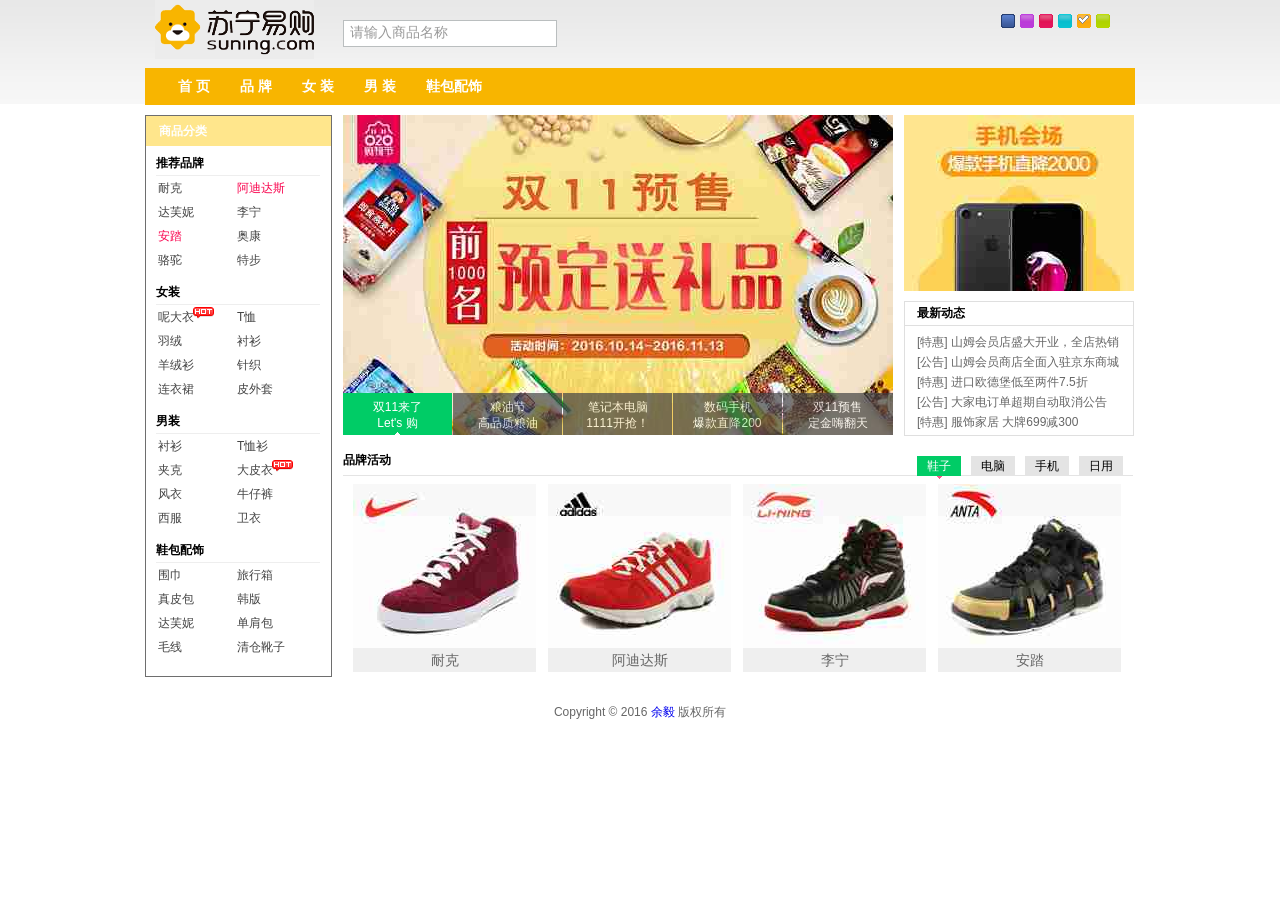
==== commit 3638b544: "V1.06 压缩了图片" ====
--- a/index.html
+++ b/index.html
@@ -8,23 +8,10 @@
     <link rel="stylesheet" href="styles/reset.css" type="text/css"/>
     <link rel="stylesheet" href="styles/main.css" type="text/css"/>
     <link rel="stylesheet" href="styles/skin/skin_4.css" type="text/css" id="cssfile"/>
-    <script src="../scripts/jquery.js" type="text/javascript"></script>
+    <script src="scripts/jquery.js" type="text/javascript"></script>
     <script src="scripts/jquery.cookie.js" type="text/javascript"></script>
-    <!-- 搜索文本框效果 -->
-    <script src="scripts/input.js" type="text/javascript"></script>
-    <!-- 修改皮肤样式 -->
-    <script src="scripts/changeSkin.js" type="text/javascript"></script>
-    <!-- 导航效果 -->
-    <script src="scripts/nav.js" type="text/javascript"></script>
-    <!-- 首页大屏广告效果 -->
-    <script src="scripts/ad.js" type="text/javascript"></script>
-    <!-- 超链接文字提示 -->
-    <script src="scripts/tooltip.js" type="text/javascript"></script>
-    <!-- 品牌活动模块横向滚动 -->
-    <script src="scripts/imgSlide.js" type="text/javascript"></script>
-    <!-- 滑过图片出现放大镜图标效果 -->
-    <script src="scripts/imgHover.js" type="text/javascript"></script>
-
+    <!--首页js-->
+    <script src="scripts/index.js"></script>
 </head>
 <body>
 <!--===头部开始===-->
@@ -314,11 +301,11 @@
                             <span><a href="###">阿迪达斯</a></span>
                         </li>
                         <li>
-                            <a href="###" class="SN_live"><img alt="李宁" src="images/upload/brandAD3.png"></a>
+                            <a href="###" class="SN_live"><img alt="李宁" src="images/upload/brandAD3.jpg"></a>
                             <span><a href="###">李宁</a></span>
                         </li>
                         <li>
-                            <a href="###" class="SN_live"><img alt="安踏" src="images/upload/brandAD4.png"></a>
+                            <a href="###" class="SN_live"><img alt="安踏" src="images/upload/brandAD4.jpg"></a>
                             <span><a href="###">安踏</a></span>
                         </li>
                         <li>
@@ -330,11 +317,11 @@
                             <span><a href="###">阿迪达斯</a></span>
                         </li>
                         <li>
-                            <a href="###" class="SN_live"><img alt="李宁" src="images/upload/brandAD3.png"></a>
+                            <a href="###" class="SN_live"><img alt="李宁" src="images/upload/brandAD3.jpg"></a>
                             <span><a href="###">李宁</a></span>
                         </li>
                         <li>
-                            <a href="###" class="SN_live"><img alt="安踏" src="images/upload/brandAD4.png"></a>
+                            <a href="###" class="SN_live"><img alt="安踏" src="images/upload/brandAD4.jpg"></a>
                             <span><a href="###">安踏</a></span>
                         </li>
                         <li>
@@ -346,11 +333,11 @@
                             <span><a href="###">阿迪达斯</a></span>
                         </li>
                         <li>
-                            <a href="###" class="SN_live"><img alt="李宁" src="images/upload/brandAD3.png"/></a>
+                            <a href="###" class="SN_live"><img alt="李宁" src="images/upload/brandAD3.jpg"/></a>
                             <span><a href="###">李宁</a></span>
                         </li>
                         <li>
-                            <a href="###" class="SN_live"><img alt="安踏" src="images/upload/brandAD4.png"></a>
+                            <a href="###" class="SN_live"><img alt="安踏" src="images/upload/brandAD4.jpg"></a>
                             <span><a href="###">安踏</a></span>
                         </li>
                         <li>
@@ -362,11 +349,11 @@
                             <span><a href="###">阿迪达斯</a></span>
                         </li>
                         <li>
-                            <a href="###" class="SN_live"><img alt="李宁" src="images/upload/brandAD3.png"></a>
+                            <a href="###" class="SN_live"><img alt="李宁" src="images/upload/brandAD3.jpg"></a>
                             <span><a href="###">李宁</a></span>
                         </li>
                         <li>
-                            <a href="###" class="SN_live"><img alt="安踏" src="images/upload/brandAD4.png"></a>
+                            <a href="###" class="SN_live"><img alt="安踏" src="images/upload/brandAD4.jpg"></a>
                             <span><a href="###">安踏</a></span>
                         </li>
                     </ul>
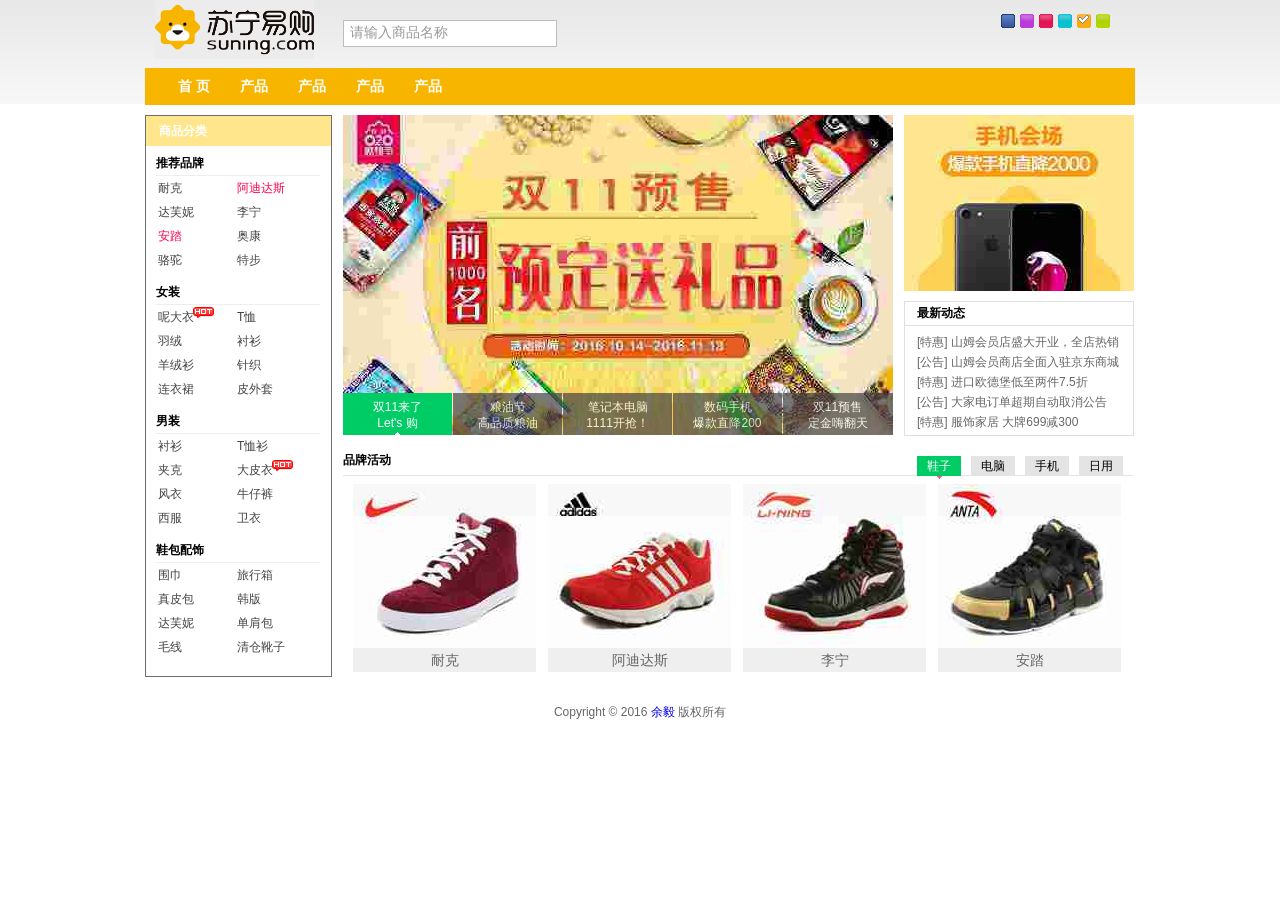
==== commit 8a2d492e: "v1.0.8  修改首页链接为产品页 修改首页链接为产品页" ====
--- a/index.html
+++ b/index.html
@@ -33,7 +33,7 @@
         <div id="nav" class="mainNav">
             <ul class="nav">
                 <li><a href="index.html">首 页</a></li>
-                <li><a href="detail.html">品 牌</a>
+                <li><a href="detail.html">产品</a>
                     <div class="snNav">
                         <div class="subitem">
                             <dl class="fore">
@@ -79,7 +79,7 @@
                         </div>
                     </div>
                 </li>
-                <li><a href="detail.html">女 装</a>
+                <li><a href="detail.html">产品</a>
                     <div class="snNav">
                         <div class="subitem">
                             <dl class="fore">
@@ -125,7 +125,7 @@
                         </div>
                     </div>
                 </li>
-                <li><a href="detail.html">男 装</a>
+                <li><a href="detail.html">产品</a>
                     <div class="snNav">
                         <div class="subitem">
                             <dl class="fore">
@@ -171,7 +171,7 @@
                         </div>
                     </div>
                 </li>
-                <li><a href="detail.html">鞋包配饰</a></li>
+                <li><a href="detail.html">产品</a></li>
             </ul>
         </div>
         <!--  导航结束  -->
